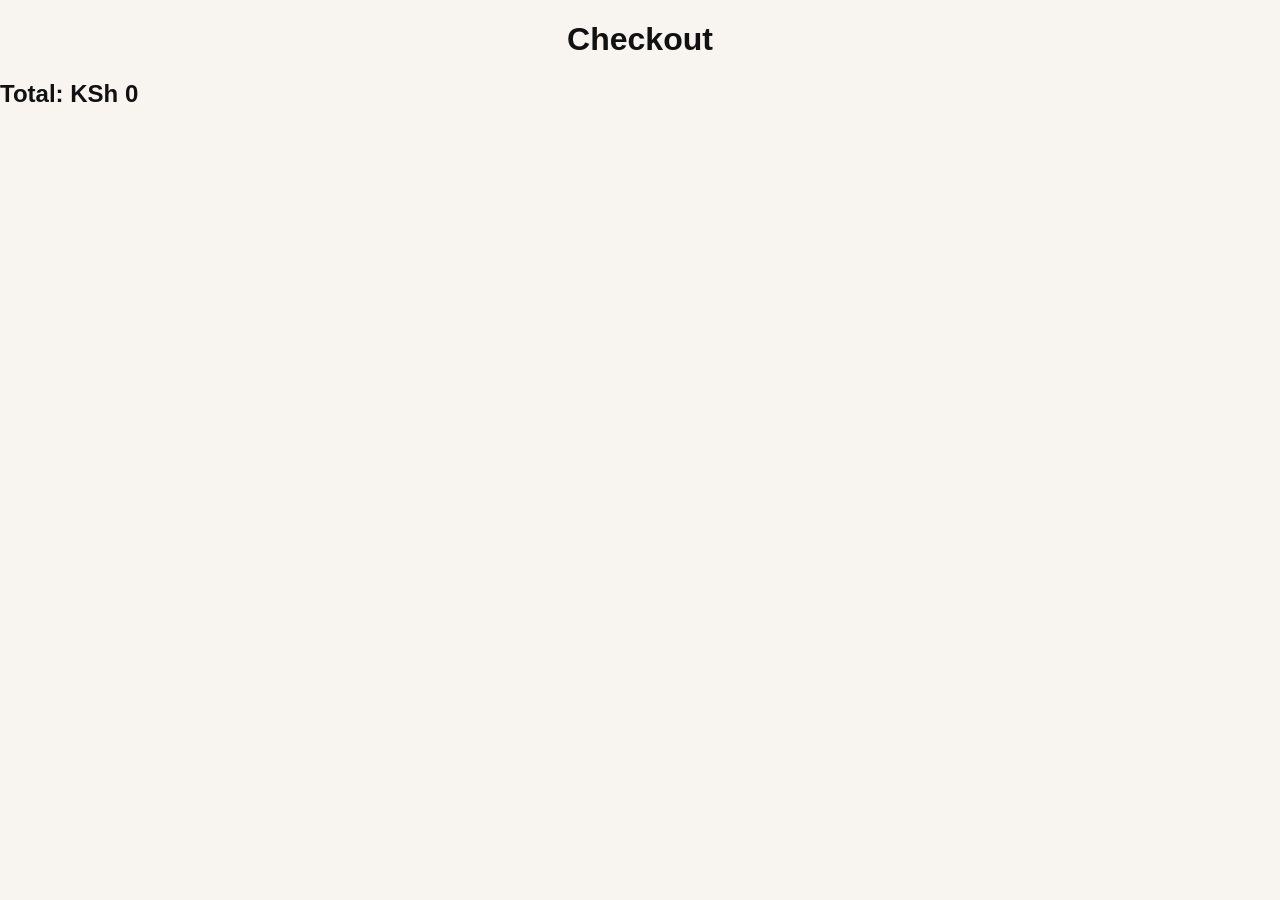
==== checkout.html @ c8f625ce "Add checkout.html for displaying checkout items" ====
<!DOCTYPE html>
<html>
<head>
<title>Checkout</title>
<link rel="stylesheet" href="style.css">
</head>
<body>

<h1 style="text-align:center;">Checkout</h1>

<div id="checkout-items"></div>

<script>
const items = JSON.parse(localStorage.getItem('cart')) || [];
const container = document.getElementById('checkout-items');

let total = 0;

items.forEach(item => {
  total += item.price;

  const div = document.createElement('div');
  div.innerHTML = `
    <p>${item.name} - KSh ${item.price}</p>
  `;
  container.appendChild(div);
});

container.innerHTML += `<h2>Total: KSh ${total}</h2>`;
</script>

</body>
</html>
---- style.css ----
body {
  margin: 0;
  font-family: 'Inter', sans-serif;
  background: #f8f5f0;
  color: #111;
}

/* NAVBAR */
.navbar {
  position: sticky;
  top: 0;
  background: rgba(248,245,240,0.9);
  backdrop-filter: blur(10px);
  padding: 20px;
  text-align: center;
  font-family: 'Playfair Display', serif;
  font-size: 24px;
  letter-spacing: 3px;
}

/* HERO */
.hero {
  height: 80vh;
  background: url('bag1.jpg') center/cover no-repeat;
  display: flex;
  align-items: center;
  justify-content: center;
}

.hero-content {
  text-align: center;
  color: white;
  background: rgba(0,0,0,0.4);
  padding: 40px;
  border-radius: 10px;
}

.hero h2 {
  font-family: 'Playfair Display', serif;
  font-size: 48px;
}

/* GRID */
.grid {
  display: grid;
  grid-template-columns: repeat(auto-fit, minmax(260px, 1fr));
  gap: 40px;
  padding: 60px;
}

/* CARD */
.card {
  position: relative;
  overflow: hidden;
  border-radius: 15px;
  background: white;
  box-shadow: 0 15px 40px rgba(0,0,0,0.08);
  transition: 0.4s;
}

.card:hover {
  transform: translateY(-10px);
}

/* IMAGE */
.card img {
  width: 100%;
  height: 280px;
  object-fit: cover;
}

/* CONTENT */
.card-content {
  padding: 20px;
  text-align: center;
}

.card h3 {
  font-family: 'Playfair Display', serif;
}

.price {
  color: #b38b59;
  font-weight: bold;
  font-size: 18px;
}

/* BUTTON */
.buy-btn {
  margin-top: 10px;
  padding: 12px;
  width: 100%;
  background: black;
  color: white;
  border: none;
  border-radius: 8px;
  cursor: pointer;
}

.buy-btn:hover {
  background: #333;
}

/* SOLD BADGE */
.sold {
  position: absolute;
  top: 10px;
  left: 10px;
  background: black;
  color: white;
  padding: 6px 12px;
}

/* FOOTER */
footer {
  text-align: center;
  /* CART BAR */
.cart-bar {
  position: sticky;
  top: 70px;
  background: black;
  color: white;
  padding: 10px;
  text-align: center;
}

.cart-bar button {
  margin-left: 10px;
  padding: 8px 12px;
  border: none;
  background: #b38b59;
  color: white;
  cursor: pointer;
}
  padding: 30px;
  background: #eee;
}
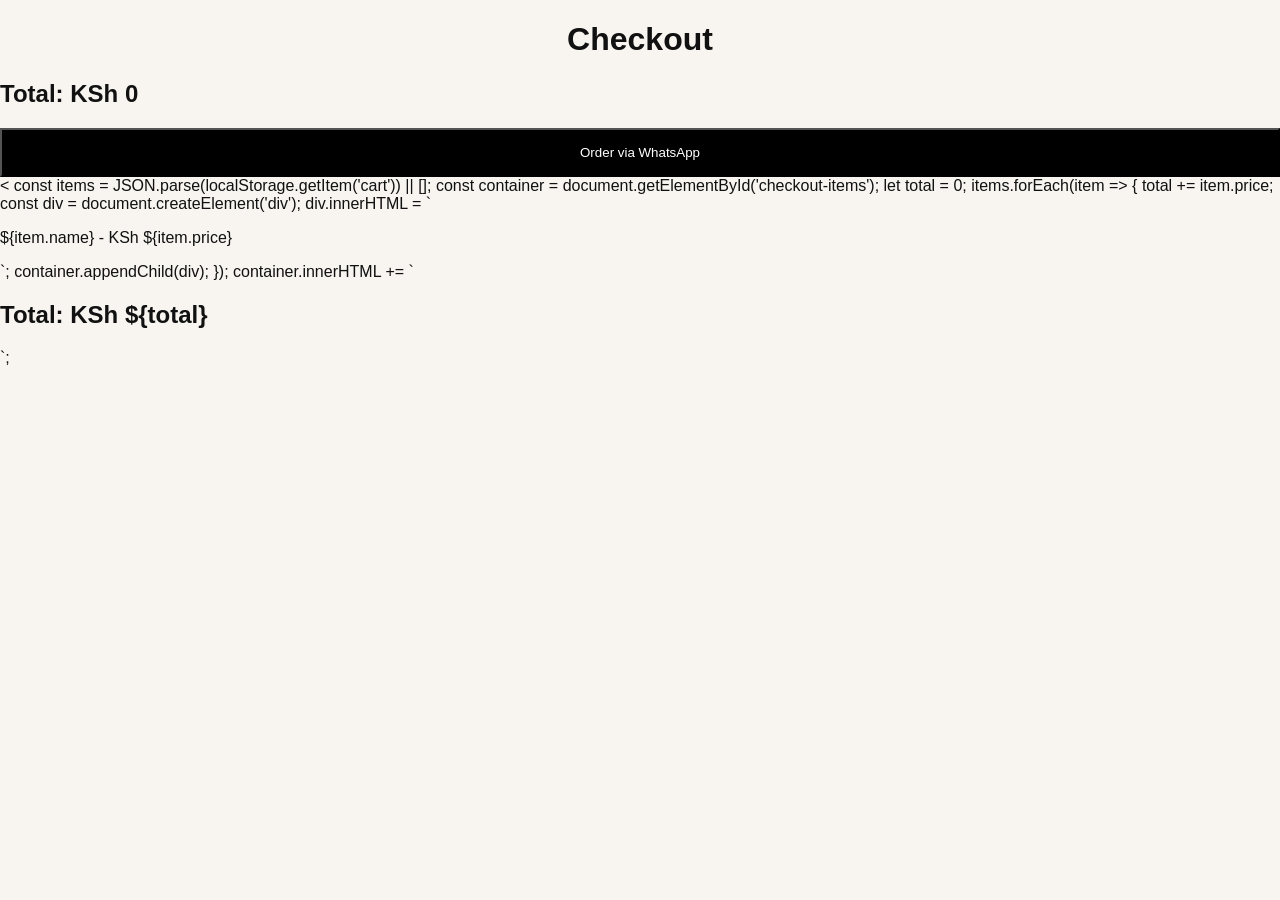
==== commit 51ba5a9b: "Implement WhatsApp order button in checkout Added WhatsApp ordering feature with total calculation." ====
--- a/checkout.html
+++ b/checkout.html
@@ -10,7 +10,35 @@
 
 <div id="checkout-items"></div>
 
-<script>
+<<script>
+const phoneNumber = "2547XXXXXXXX"; // your number
+
+const items = JSON.parse(localStorage.getItem('cart')) || [];
+const container = document.getElementById('checkout-items');
+
+let total = 0;
+let message = "Hello, I want to order:%0A";
+
+items.forEach(item => {
+  total += item.price;
+  message += `- ${item.name} (KSh ${item.price})%0A`;
+
+  const div = document.createElement('div');
+  div.innerHTML = `<p>${item.name} - KSh ${item.price}</p>`;
+  container.appendChild(div);
+});
+
+message += `%0ATotal: KSh ${total}`;
+
+container.innerHTML += `
+  <h2>Total: KSh ${total}</h2>
+  <a href="https://wa.me/${phoneNumber}?text=${message}">
+    <button style="padding:15px; background:black; color:white; width:100%;">
+      Order via WhatsApp
+    </button>
+  </a>
+`;
+</script>
 const items = JSON.parse(localStorage.getItem('cart')) || [];
 const container = document.getElementById('checkout-items');
 
--- a/style.css
+++ b/style.css
@@ -131,6 +131,19 @@
   background: #b38b59;
   color: white;
   cursor: pointer;
+}.card {
+  animation: fadeIn 0.6s ease;
+}
+
+@keyframes fadeIn {
+  from {
+    opacity: 0;
+    transform: translateY(20px);
+  }
+  to {
+    opacity: 1;
+    transform: translateY(0);
+  }
 }
   padding: 30px;
   background: #eee;
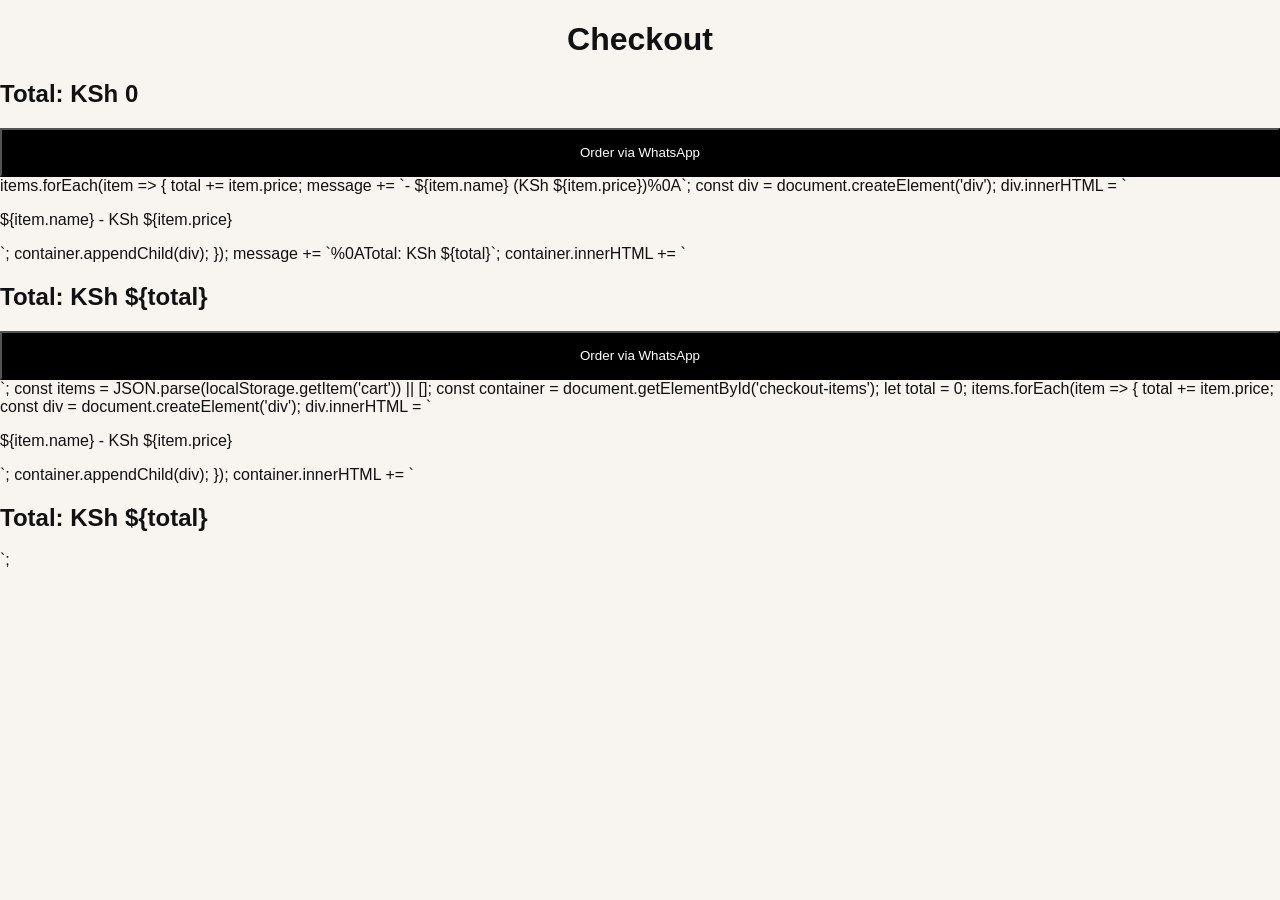
==== commit 4a3b63fb: "Update checkout.html" ====
--- a/checkout.html
+++ b/checkout.html
@@ -9,8 +9,7 @@
 <h1 style="text-align:center;">Checkout</h1>
 
 <div id="checkout-items"></div>
-
-<<script>
+<script>
 const phoneNumber = "2547XXXXXXXX"; // your number
 
 const items = JSON.parse(localStorage.getItem('cart')) || [];
@@ -18,6 +17,27 @@
 
 let total = 0;
 let message = "Hello, I want to order:%0A";
+
+items.forEach(item => {
+  total += item.price;
+  message += `- ${item.name} (KSh ${item.price})%0A`;
+
+  const div = document.createElement('div');
+  div.innerHTML = `<p>${item.name} - KSh ${item.price}</p>`;
+  container.appendChild(div);
+});
+
+message += `%0ATotal: KSh ${total}`;
+
+container.innerHTML += `
+  <h2>Total: KSh ${total}</h2>
+  <a href="https://wa.me/${phoneNumber}?text=${message}">
+    <button style="padding:15px; background:black; color:white; width:100%;">
+      Order via WhatsApp
+    </button>
+  </a>
+`;
+</script>
 
 items.forEach(item => {
   total += item.price;
--- a/style.css
+++ b/style.css
@@ -1,4 +1,8 @@
-body {
+body {body {
+  background: #f8f5f0;
+  background-image: radial-gradient(circle, rgba(0,0,0,0.03) 1px, transparent 1px);
+  background-size: 20px 20px;
+}
   margin: 0;
   font-family: 'Inter', sans-serif;
   background: #f8f5f0;
@@ -49,7 +53,13 @@
 }
 
 /* CARD */
-.card {
+.card .card img {
+  transition: transform 0.4s;
+}
+.card:hover img {
+  transform: scale(1.05);
+}
+  
   position: relative;
   overflow: hidden;
   border-radius: 15px;
